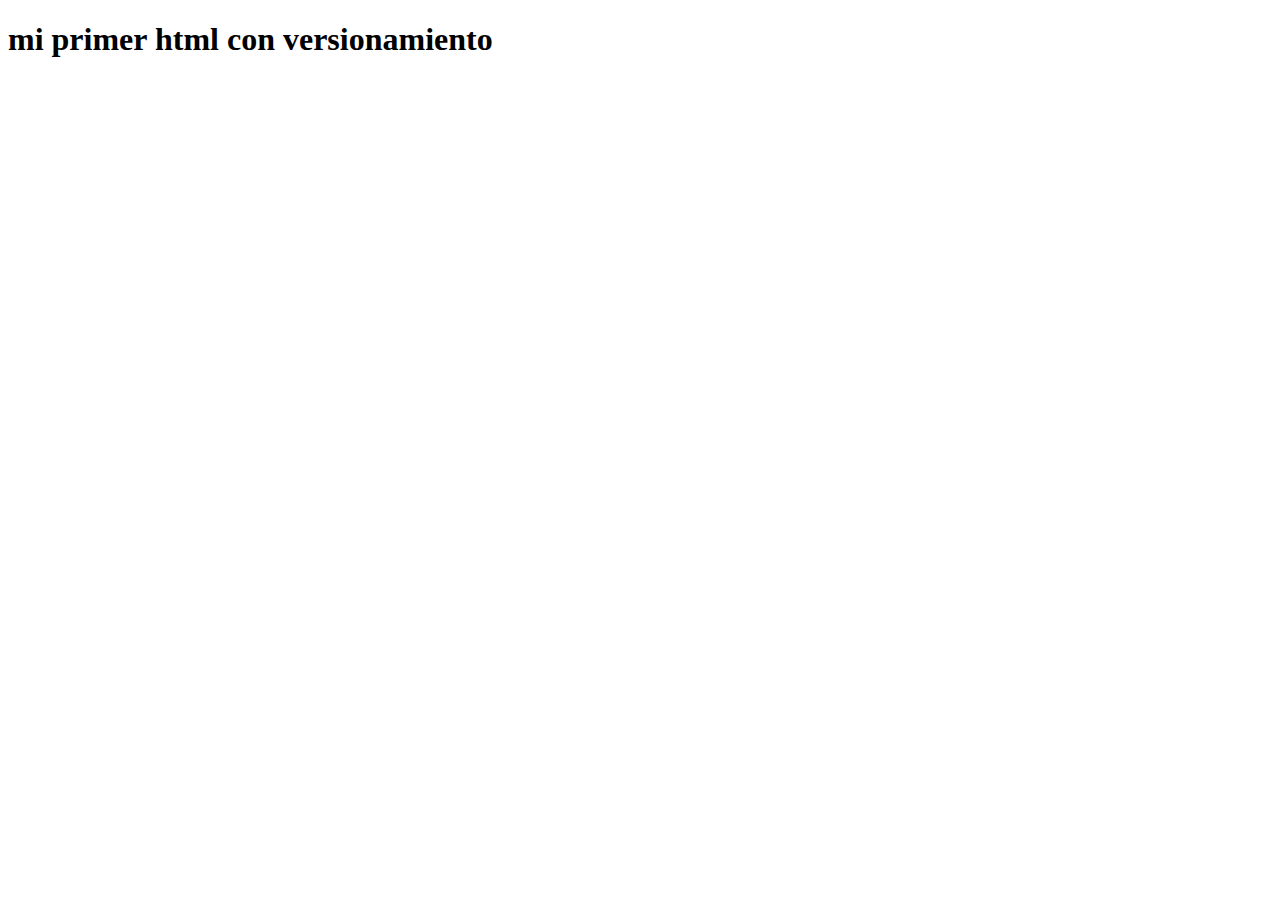
==== index.html @ b8ec450b "Creación Inicial" ====
<!DOCTYPE html>
<html lang="en">
<head>
    <meta charset="UTF-8">
    <meta name="viewport" content="width=device-width, initial-scale=1.0">
    <title>Document</title>
</head>
<body>
    <h1>mi primer html con versionamiento</h1>
</body>
</html>
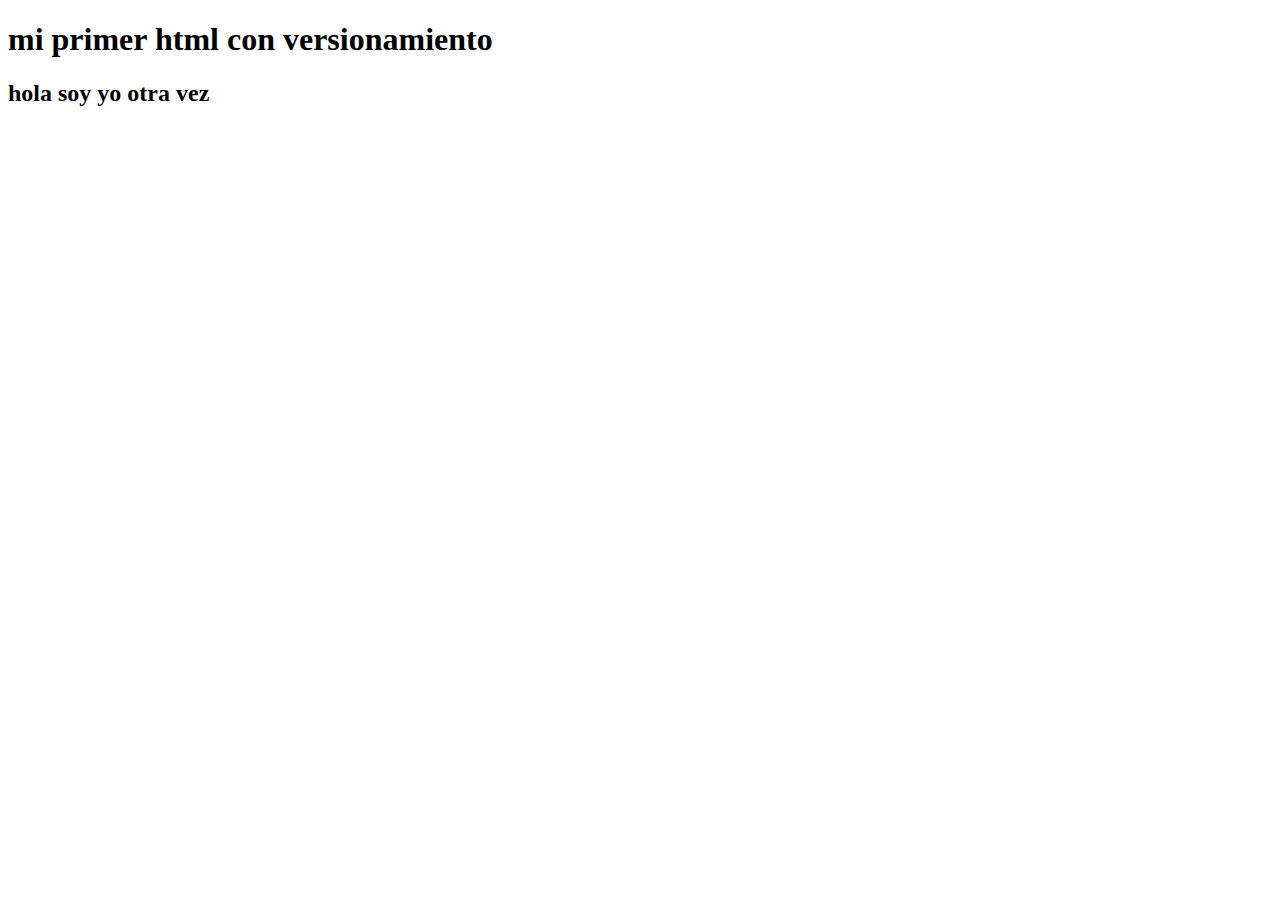
==== commit edaa25ba: "Update index.html" ====
--- a/index.html
+++ b/index.html
@@ -7,5 +7,6 @@
 </head>
 <body>
     <h1>mi primer html con versionamiento</h1>
+    <h2>hola soy yo otra vez</h2>
 </body>
 </html>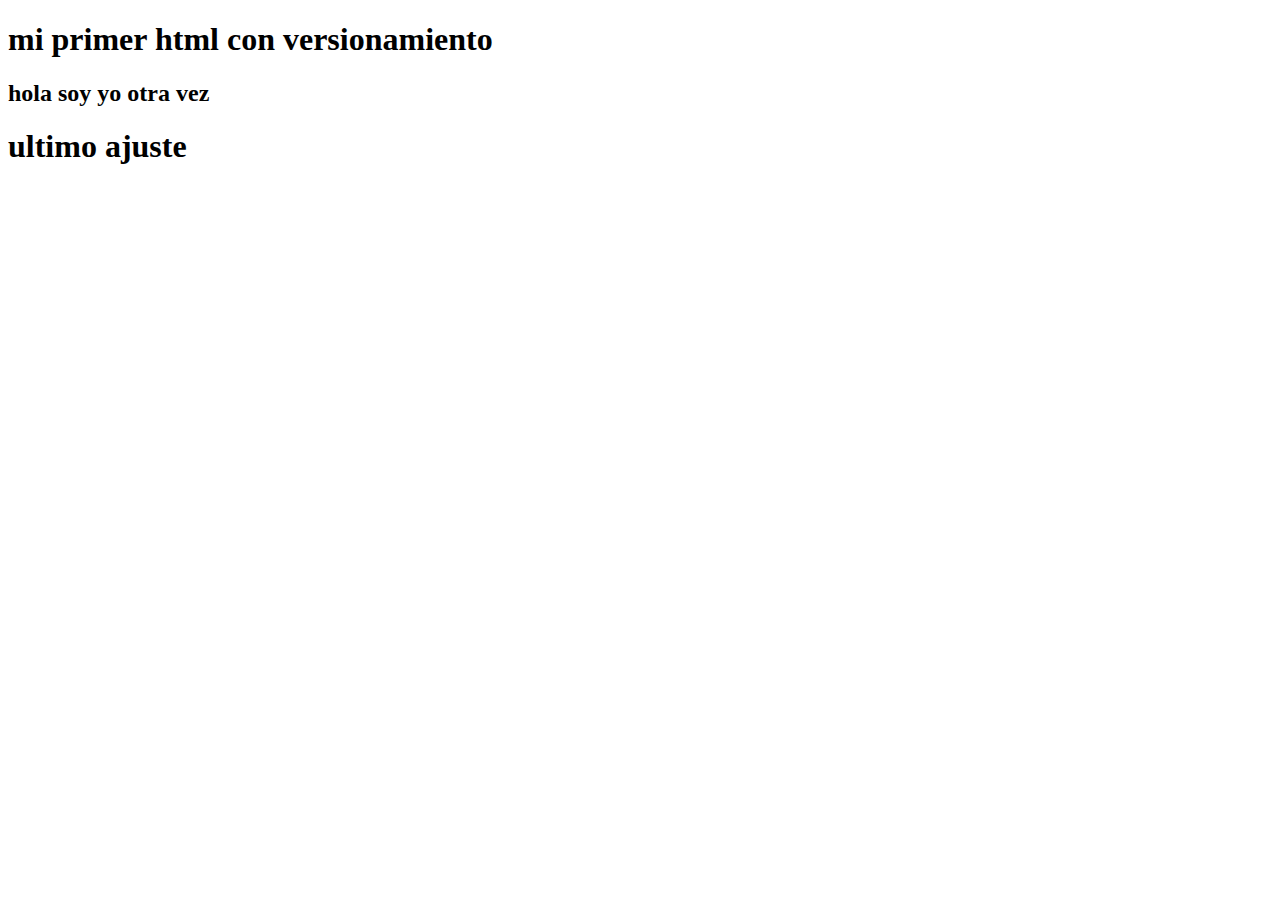
==== commit 55cb6e07: "index.html" ====
--- a/index.html
+++ b/index.html
@@ -8,5 +8,6 @@
 <body>
     <h1>mi primer html con versionamiento</h1>
     <h2>hola soy yo otra vez</h2>
+    <h1>ultimo ajuste</h1>
 </body>
 </html>